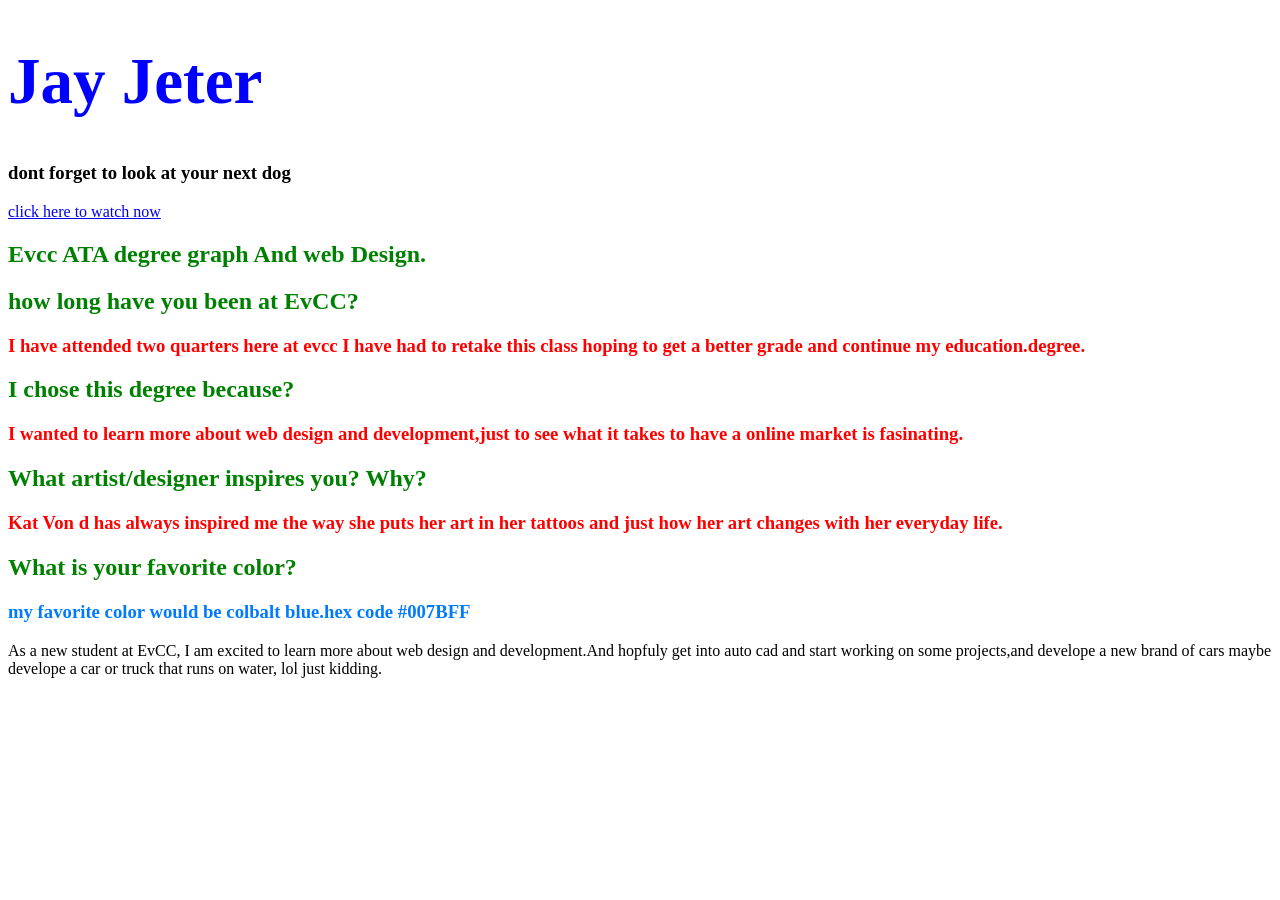
==== index.html @ 5ad2a7c0 "freash start" ====
<!doctype html>
<html>
	<head>
		<meta charset="UTF-8">
		<title>Graph 130 - Jay Jeter</title>
	</head>
	<body style=" font-family: italic,bold;">
<h1 style="color:blue;font-size: 65px;">Jay Jeter</h1>
<h3>dont forget to look at your next dog</h3>
<a href="https://www.msn.com/en-us/lifestyle/parenting/thinking-about-getting-a-family-pet-heres-how-to-pick-one-that-fits-your-life/ar-AA1KUdJO?ocid=winpsearchbox&cvid=2b214ebeaa6146549cf0d8dde90e1292&nclid=F0E954590B6F6DA60D239CB9E0030DA0&ts=1775898359661&nclidts=1775898359&tsms=661" target="_blank">click here to watch now</a>
<h2 style="color:green;">Evcc ATA degree graph And web Design.</h2>
<h2 style="color:green;">how long have you been at EvCC?</h2>
<h3 style="color:red;">I have attended two quarters here at evcc I have had to retake this class hoping to get a better grade and continue my education.degree.</h3> 

<h2 style="color:green;">I chose this degree because?</h2>
<h3 style="color:red; "> I wanted to learn more about web design and development,just to see what it takes to have a online market is fasinating.</h3>


<h2 style="color:green;">What artist/designer inspires you? Why?</h2>
<h3 style="color:red;">Kat Von d has always inspired me the way she puts her art in her tattoos and just how her art changes with her everyday life.</h3>
<h2 style="color:green;">What is your favorite color?</h2>
<h3 style="color: #007BFF;">my favorite color would be colbalt blue.hex code #007BFF</h3>

<p>As a new student at EvCC, I am excited to learn more about web design and development.And hopfuly get into auto cad and start working on some projects,and develope a new brand of cars maybe develope a car or truck that runs on water, lol just kidding.</p>
</body>
</html>
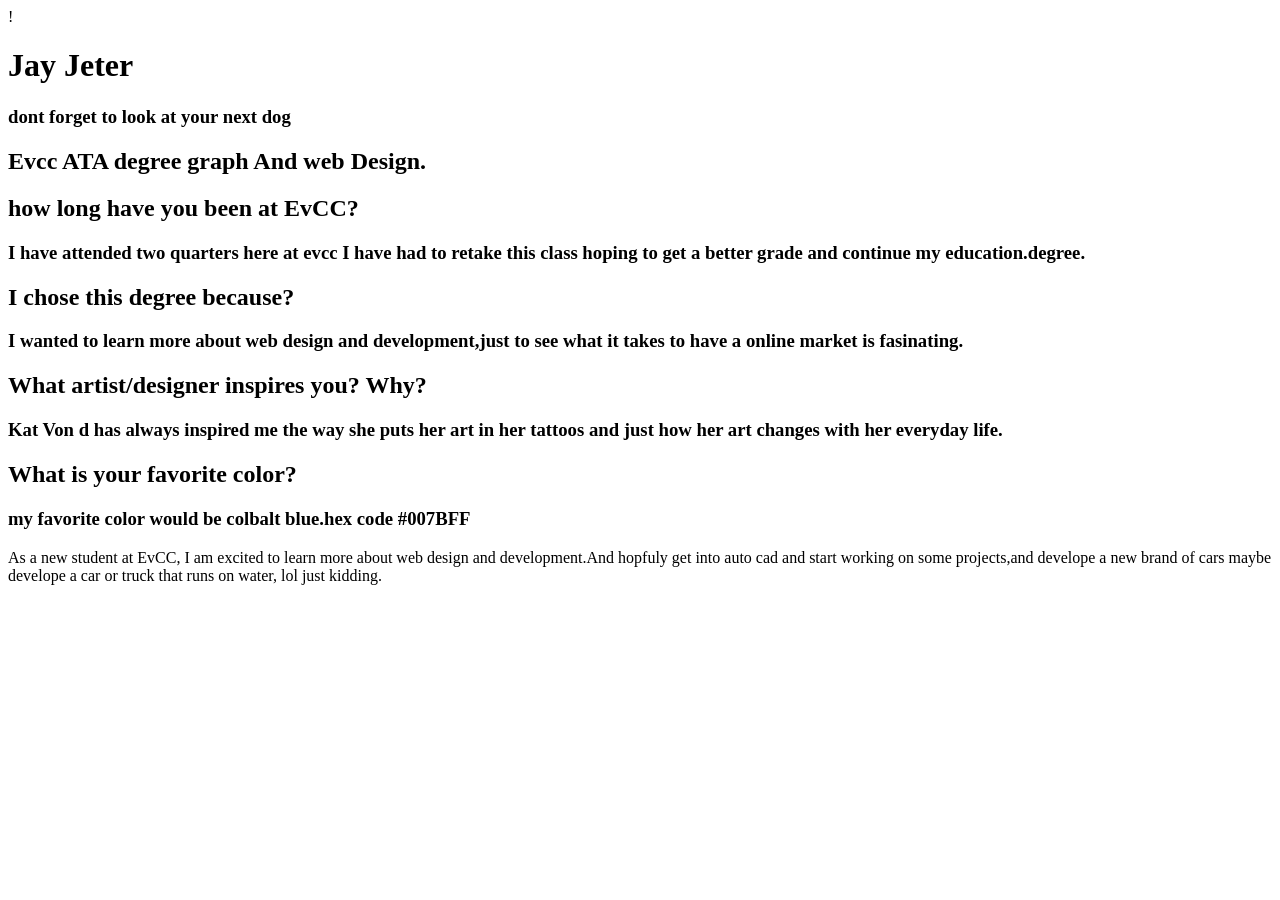
==== commit 5e095b1f: "move index and cleaned up" ====
--- a/index.html
+++ b/index.html
@@ -1,26 +1,37 @@
-<!doctype html>
-<html>
-	<head>
-		<meta charset="UTF-8">
-		<title>Graph 130 - Jay Jeter</title>
-	</head>
-	<body style=" font-family: italic,bold;">
-<h1 style="color:blue;font-size: 65px;">Jay Jeter</h1>
+<!D																																																																																																									QOCTYPE html>
+<html lang="en">
+<head>
+	<meta charset="UTF-8">
+	<meta name="viewport" content="width=device-width, initial-scale=1.0">
+	<title>Document</title>
+</head>
+<body>
+	
+</body>
+</html>
+<!DOCTYPE html>!
+<html lang="en">
+<head>
+	<meta charset="UTF-8">
+	<meta name="viewport" content="width=device-width, initial-scale=1.0">
+	<title>Document</title>
+</head>
+<body>
+	
+<h1>Jay Jeter</h1>
 <h3>dont forget to look at your next dog</h3>
-<a href="https://www.msn.com/en-us/lifestyle/parenting/thinking-about-getting-a-family-pet-heres-how-to-pick-one-that-fits-your-life/ar-AA1KUdJO?ocid=winpsearchbox&cvid=2b214ebeaa6146549cf0d8dde90e1292&nclid=F0E954590B6F6DA60D239CB9E0030DA0&ts=1775898359661&nclidts=1775898359&tsms=661" target="_blank">click here to watch now</a>
-<h2 style="color:green;">Evcc ATA degree graph And web Design.</h2>
-<h2 style="color:green;">how long have you been at EvCC?</h2>
-<h3 style="color:red;">I have attended two quarters here at evcc I have had to retake this class hoping to get a better grade and continue my education.degree.</h3> 
+<h2>Evcc ATA degree graph And web Design.</h2>
+<h2>how long have you been at EvCC?</h2>
+<h3>I have attended two quarters here at evcc I have had to retake this class hoping to get a better grade and continue my education.degree.</h3> 
 
-<h2 style="color:green;">I chose this degree because?</h2>
-<h3 style="color:red; "> I wanted to learn more about web design and development,just to see what it takes to have a online market is fasinating.</h3>
+<h2>I chose this degree because?</h2>
+<h3> I wanted to learn more about web design and development,just to see what it takes to have a online market is fasinating.</h3>
 
 
-<h2 style="color:green;">What artist/designer inspires you? Why?</h2>
-<h3 style="color:red;">Kat Von d has always inspired me the way she puts her art in her tattoos and just how her art changes with her everyday life.</h3>
-<h2 style="color:green;">What is your favorite color?</h2>
-<h3 style="color: #007BFF;">my favorite color would be colbalt blue.hex code #007BFF</h3>
-
+<h2>What artist/designer inspires you? Why?</h2>
+<h3>Kat Von d has always inspired me the way she puts her art in her tattoos and just how her art changes with her everyday life.</h3>
+<h2>What is your favorite color?</h2>
+<h3>my favorite color would be colbalt blue.hex code #007BFF</h3>
 <p>As a new student at EvCC, I am excited to learn more about web design and development.And hopfuly get into auto cad and start working on some projects,and develope a new brand of cars maybe develope a car or truck that runs on water, lol just kidding.</p>
 </body>
 </html>
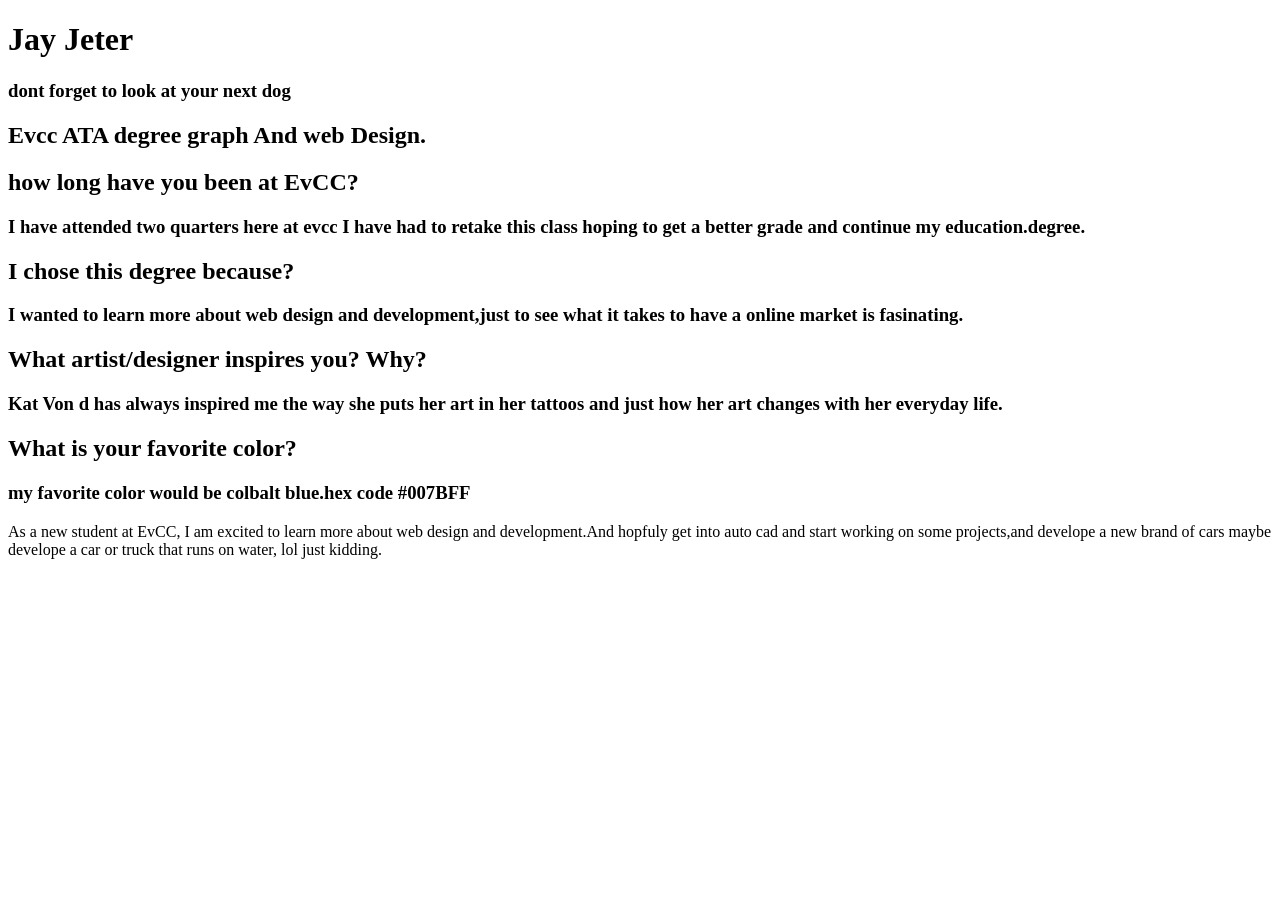
==== commit 0fdfa59e: "Update index.html" ====
--- a/index.html
+++ b/index.html
@@ -1,4 +1,4 @@
-<!D																																																																																																									QOCTYPE html>
+<!DOCTYPE html>
 <html lang="en">
 <head>
 	<meta charset="UTF-8">
@@ -6,18 +6,7 @@
 	<title>Document</title>
 </head>
 <body>
-	
-</body>
-</html>
-<!DOCTYPE html>!
-<html lang="en">
-<head>
-	<meta charset="UTF-8">
-	<meta name="viewport" content="width=device-width, initial-scale=1.0">
-	<title>Document</title>
-</head>
-<body>
-	
+		
 <h1>Jay Jeter</h1>
 <h3>dont forget to look at your next dog</h3>
 <h2>Evcc ATA degree graph And web Design.</h2>
